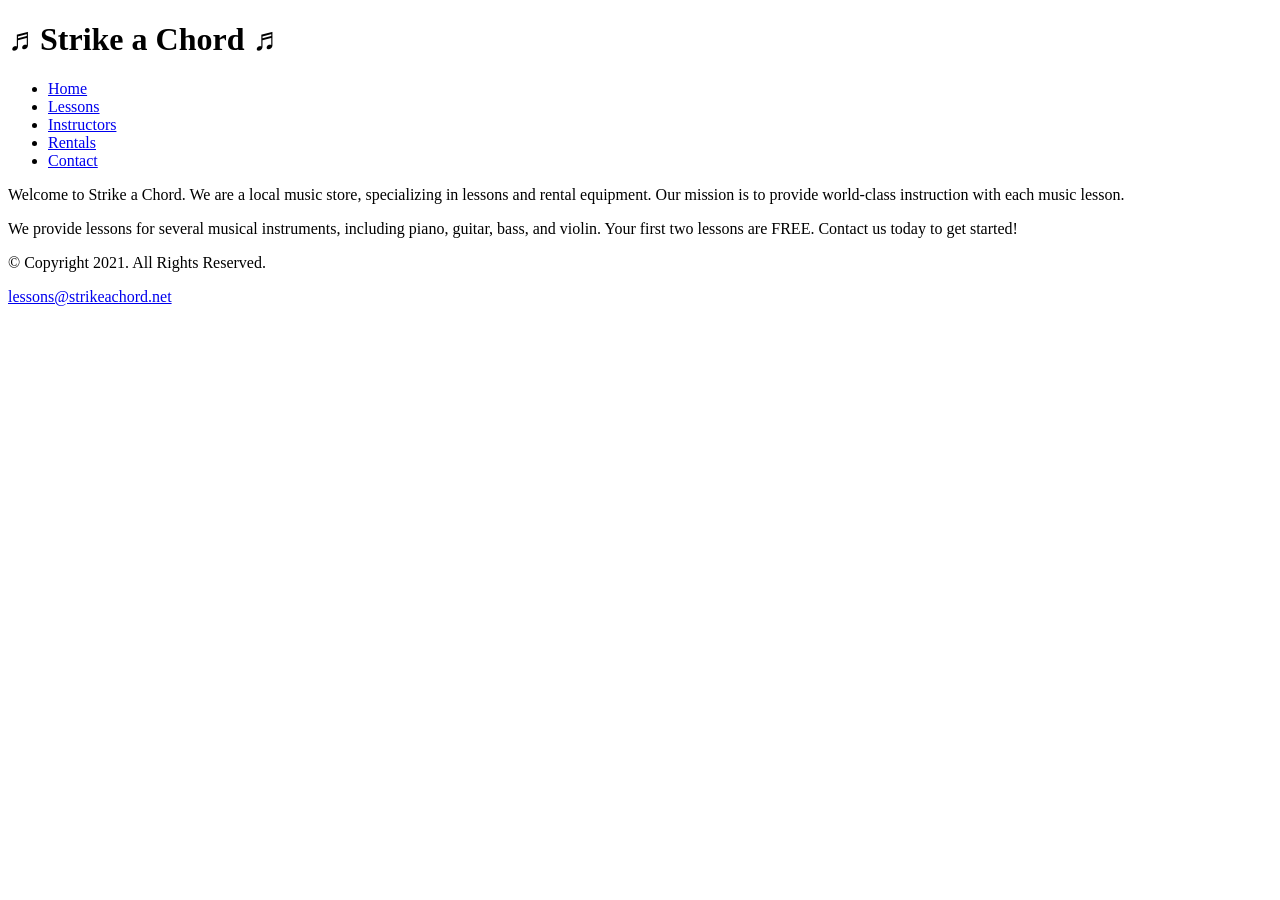
==== music/index.html @ d373a4bd "Create index.html" ====
<!DOCTYPE html>
<html lang="en">
<head>
    <!--
        Student Name
        index.html
        September 17, 2026
    -->
    <meta charset="utf-8">
    <title>Strike a Chord: Home Page</title>
</head>

<body>

    <header>
        <h1>&#9836; Strike a Chord &#9836;</h1>
    </header>

    <nav>
        <ul>
            <li><a href="index.html">Home</a></li>
            <li><a href="lessons.html">Lessons</a></li>
            <li><a href="instructors.html">Instructors</a></li>
            <li><a href="rentals.html">Rentals</a></li>
            <li><a href="contact.html">Contact</a></li>
        </ul>
    </nav>

    <main>

        <div id="intro">

            <p>Welcome to Strike a Chord. We are a local music store, specializing in lessons and rental equipment. Our mission is to provide world-class instruction with each music lesson.</p>

            <p>We provide lessons for several musical instruments, including piano, guitar, bass, and violin. Your first two lessons are FREE. Contact us today to get started!</p>

        </div>

    </main>

    <footer>
        <p>&copy; Copyright 2021. All Rights Reserved.</p>
        <p>
            <a href="mailto:lessons@strikeachord.net">
                lessons@strikeachord.net
            </a>
        </p>
    </footer>

</body>
</html>
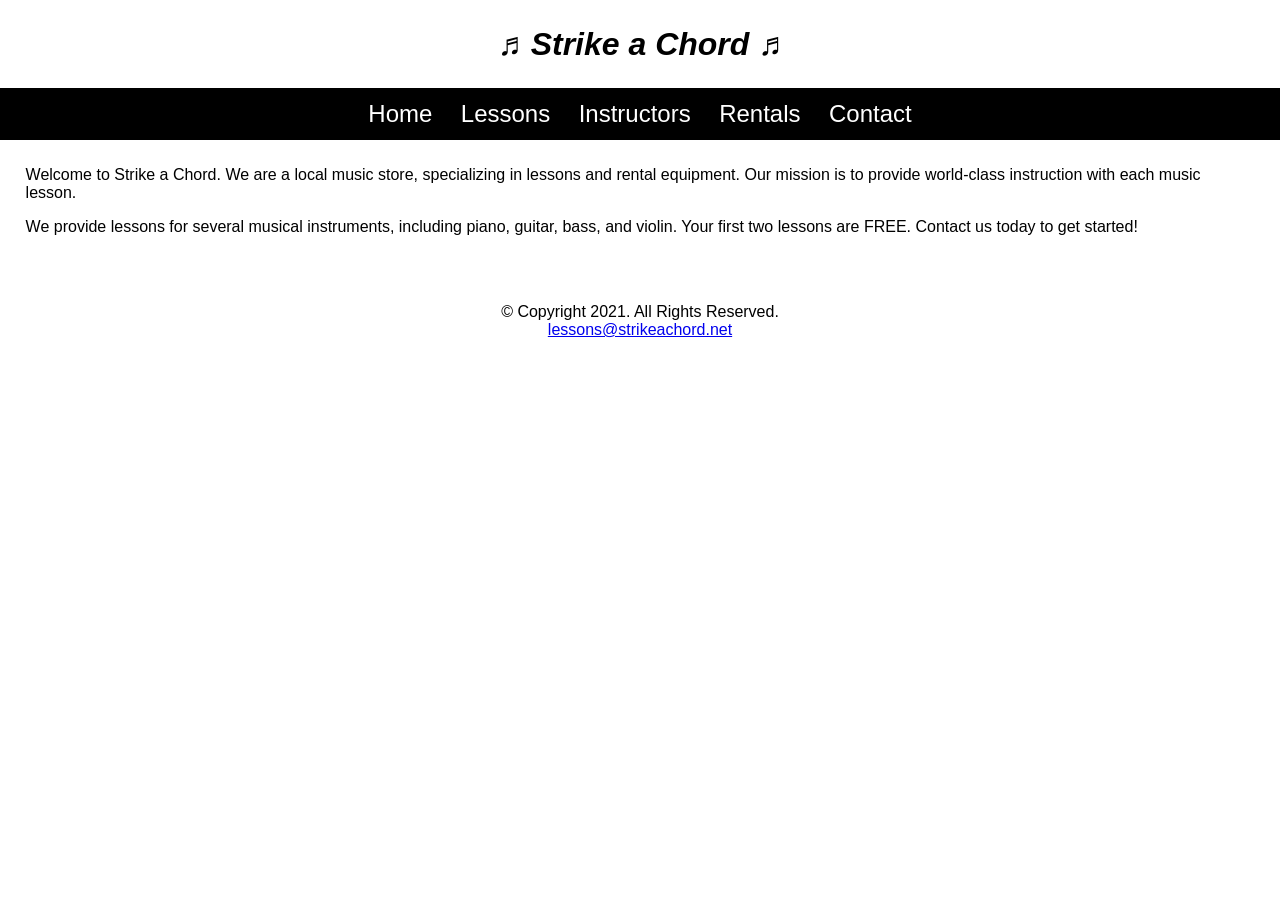
==== commit cb942856: "Update index.html" ====
--- a/music/index.html
+++ b/music/index.html
@@ -8,12 +8,14 @@
     -->
     <meta charset="utf-8">
     <title>Strike a Chord: Home Page</title>
+    <link rel="stylesheet" href="style.css">
 </head>
 
 <body>
 
     <header>
         <h1>&#9836; Strike a Chord &#9836;</h1>
+    
     </header>
 
     <nav>
--- a/music/style.css
+++ b/music/style.css
@@ -0,0 +1,64 @@
+/* CSS Reset */
+body, header, nav, main, footer, h1, h2, h3, p, ul {
+    margin: 0;
+    padding: 0;
+    border: 0;
+}
+
+/* Body */
+body {
+    background-color: #ffffff;
+    font-family: Arial, sans-serif;
+}
+
+/* Header */
+header {
+    text-align: center;
+    padding: 2%;
+}
+
+header h1 {
+    font-style: italic;
+}
+
+/* Navigation */
+nav {
+    background-color: #000000;
+}
+
+nav ul {
+    list-style-type: none;
+    text-align: center;
+}
+
+nav li {
+    display: inline-block;
+    font-size: 1.5em;
+}
+
+nav li a {
+    display: block;
+    color: #ffffff;
+    text-decoration: none;
+    padding: 0.5em;
+}
+
+/* Main */
+main {
+    padding: 2%;
+}
+
+main p {
+    margin-bottom: 1em;
+}
+
+/* Images */
+img {
+    max-width: 100%;
+}
+
+/* Footer */
+footer {
+    text-align: center;
+    padding: 2%;
+}
